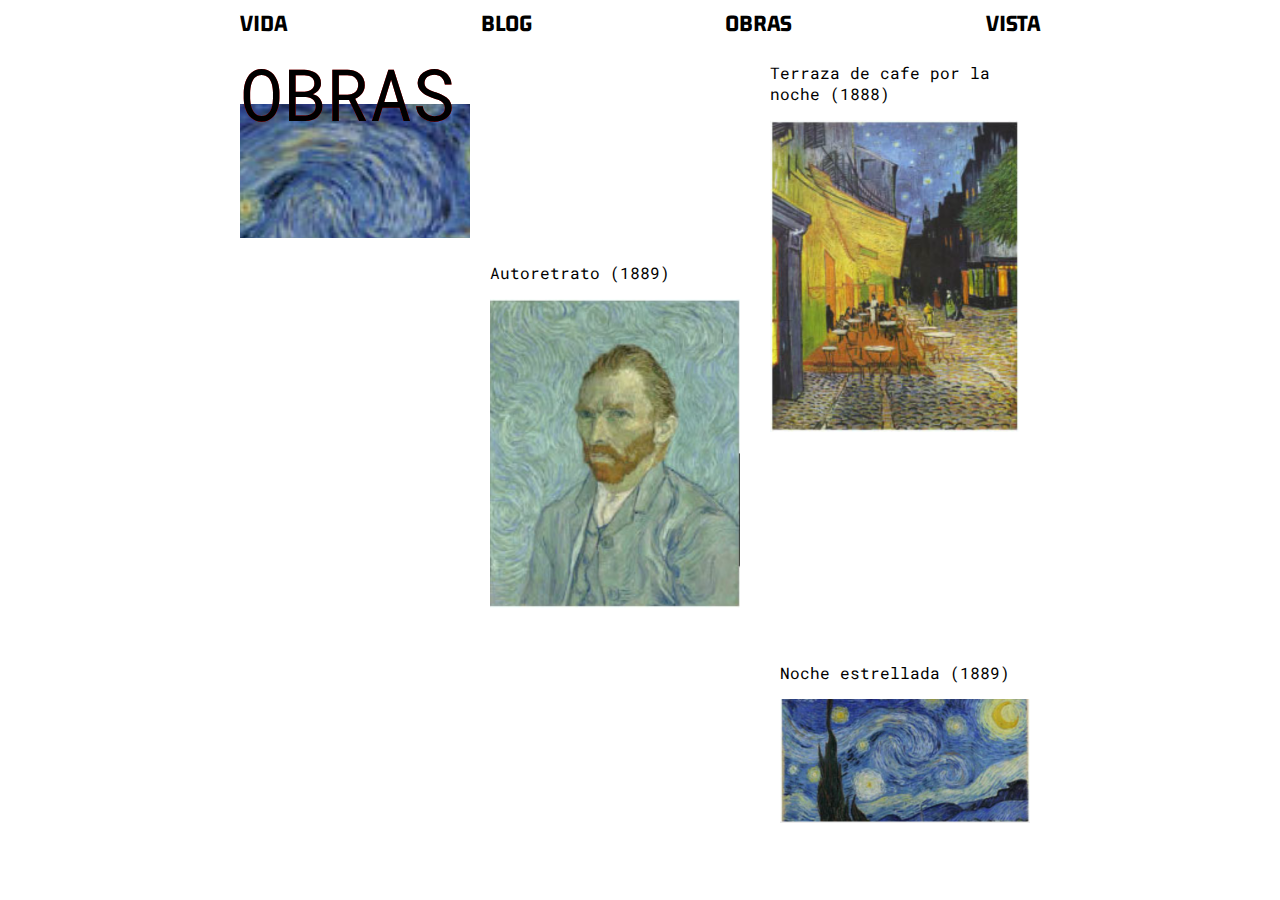
==== equipo-1/index.html @ 809b5036 "equipo 1" ====
<!DOCTYPE html>
<html>

<head>
    <title>Vicent Van Gogh</title>
    <link href="./estilo.css" rel="stylesheet">
    <link rel="preconnect" href="https://fonts.googleapis.com">
    <link rel="preconnect" href="https://fonts.gstatic.com" crossorigin>
    <link href="https://fonts.googleapis.com/css2?family=Gemunu+Libre:wght@400;700&display=swap" rel="stylesheet">

    <link rel="preconnect" href="https://fonts.googleapis.com">
    <link rel="preconnect" href="https://fonts.gstatic.com" crossorigin>
    <link href="https://fonts.googleapis.com/css2?family=Gemunu+Libre:wght@400;700&family=Roboto+Mono&display=swap"
        rel="stylesheet">
</head>

<body class="container">
    <header>
        <nav class="navegacion">
            <a href="index.html" class="inicio-link">VIDA</a>
            <a href="blog.html">BLOG</a>
            <a href="obras.html">OBRAS</a>
            <a href="vista.html">VISTA</a>
        </nav>
    </header>

    <div class="contenedor">
        <div class="two-color">
            <span class="two-color-second">OBRAS</span>
            OBRAS
        </div>

        <div class="obra autoretrato">
            <p>Autoretrato (1889)</p>
            <img src="./img/autoretrato.png">
        </div>
        <div class="obra noche">
            <p>Noche estrellada (1889)</p>
            <img src="./img/noche.png">
        </div>
        <div class="obra terraza">
            <p>Terraza de cafe por la noche (1888)</p>
            <img src="./img/terraza.png">
        </div>
        <div class="linea-negra">
        </div>
    </div>
</body>

</html>
---- equipo-1/estilo.css ----
body {
    font-family: arial;
    width: 800px;
    margin: 0 auto;
    font-family: 'Gemunu Libre', sans-serif;;
}

.navegacion {
    display: flex;
    justify-content: space-between;
    margin-top: 10px;
    margin-bottom: 10px;
}

a:link {
    color: #000;
    text-decoration: none;
    font-size: 24px;
    font-weight: 900;
}

a:visited {
    color: #000;
}

.inicio-link {
    font-weight: normal;
}

.obra {
    width: 250px;
    display: flex;
    flex-direction: column;
    justify-content: center;
    align-content: center;
    font-family: 'Roboto Mono', monospace;
}

.contenedor{
    position: relative;
}

.autoretrato {
    position: absolute;
    right: 300px;
    top: 200px;
}

.noche {
    position: absolute;
    right: 10px;
    top: 600px;
}

.terraza {
    position: absolute;
    right: 20px;
}

.two-color {
    position: absolute;  
    color: rgb(254, 0, 0);
    font-size: 72px;
    font-family: 'Roboto Mono', monospace;
    background-image: url("./img/background.png");
    background-position: center;
    background-repeat: no-repeat;
    width: 230px;
    height: 250px;
  }
  
.two-color-second {
    height: 50%;
    position: absolute;
    color: rgb(0, 0, 0);
    overflow: hidden;
  }

.linea-negra{
    background:rgb(0, 0, 0);
    height: 30px;
    top: 40px;
    position: absolute;
}
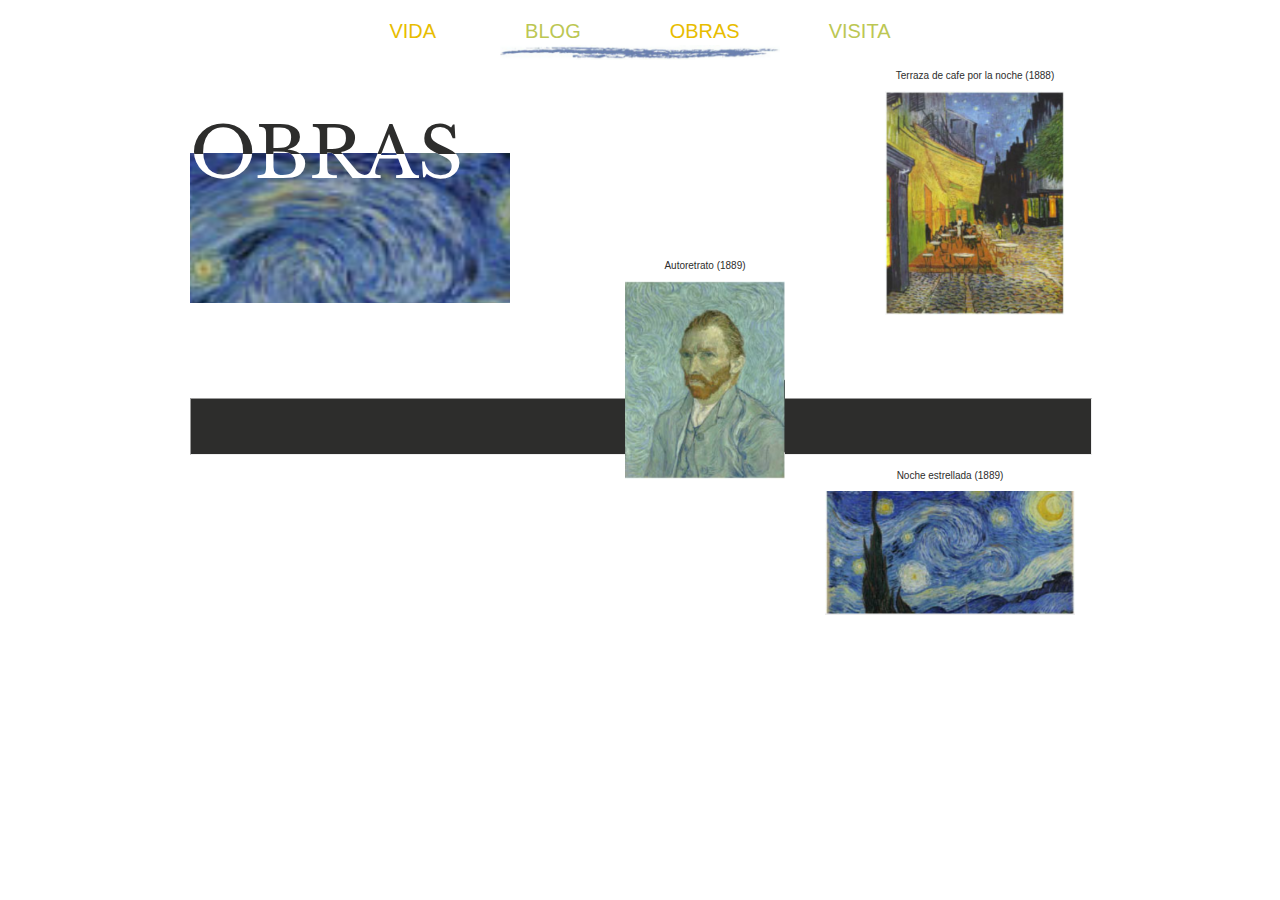
==== commit 27c93d73: "fix equipo 1" ====
--- a/equipo-1/index.html
+++ b/equipo-1/index.html
@@ -6,34 +6,35 @@
     <link href="./estilo.css" rel="stylesheet">
     <link rel="preconnect" href="https://fonts.googleapis.com">
     <link rel="preconnect" href="https://fonts.gstatic.com" crossorigin>
-    <link href="https://fonts.googleapis.com/css2?family=Gemunu+Libre:wght@400;700&display=swap" rel="stylesheet">
+    <link href="https://fonts.googleapis.com/css2?family=Libre+Baskerville:wght@700&display=swap" rel="stylesheet">
 
-    <link rel="preconnect" href="https://fonts.googleapis.com">
-    <link rel="preconnect" href="https://fonts.gstatic.com" crossorigin>
-    <link href="https://fonts.googleapis.com/css2?family=Gemunu+Libre:wght@400;700&family=Roboto+Mono&display=swap"
-        rel="stylesheet">
 </head>
 
-<body class="container">
+<body>
     <header>
-        <nav class="navegacion">
-            <a href="index.html" class="inicio-link">VIDA</a>
-            <a href="blog.html">BLOG</a>
-            <a href="obras.html">OBRAS</a>
-            <a href="vista.html">VISTA</a>
-        </nav>
+        <div class="nav-flex">
+            <nav class="navegacion">
+                <a href="index.html" class="inicio-link">VIDA</a>
+                <a href="blog.html">BLOG</a>
+                <a href="obras.html">OBRAS</a>
+                <a href="visita.html">VISITA</a>
+            </nav>
+        </div>
     </header>
 
     <div class="contenedor">
-        <div class="two-color">
-            <span class="two-color-second">OBRAS</span>
-            OBRAS
+        <div class="obras-backgroud">
+            <div class="two-color">
+                <span class="two-color-second">OBRAS</span>
+                OBRAS
+            </div>
         </div>
-
+        <hr class="hr">
         <div class="obra autoretrato">
             <p>Autoretrato (1889)</p>
             <img src="./img/autoretrato.png">
         </div>
+
         <div class="obra noche">
             <p>Noche estrellada (1889)</p>
             <img src="./img/noche.png">
@@ -42,8 +43,6 @@
             <p>Terraza de cafe por la noche (1888)</p>
             <img src="./img/terraza.png">
         </div>
-        <div class="linea-negra">
-        </div>
     </div>
 </body>
 
--- a/equipo-1/estilo.css
+++ b/equipo-1/estilo.css
@@ -1,84 +1,111 @@
+:root {
+  --main-width: 900px;
+}
+
 body {
-    font-family: arial;
-    width: 800px;
-    margin: 0 auto;
-    font-family: 'Gemunu Libre', sans-serif;;
+  width: var(--main-width);
+  margin: 0 auto;
+  font-family: sans-serif;
+  color: #2d2d2c;
+}
+
+.nav-flex {
+  display: flex;
+  justify-content: center;
+  background-image: url("./img/nav.png");
+  background-size: 280px;
+  background-position: bottom;
+  background-repeat: no-repeat;
+  margin-top: 20px;
+  height: 40px;
 }
 
 .navegacion {
-    display: flex;
-    justify-content: space-between;
-    margin-top: 10px;
-    margin-bottom: 10px;
+  display: flex;
+  justify-content: space-around;
+  width: 590px;
 }
 
 a:link {
-    color: #000;
-    text-decoration: none;
-    font-size: 24px;
-    font-weight: 900;
+  text-decoration: none;
+  font-size: 20px;
+  font-weight: 300;
 }
 
-a:visited {
-    color: #000;
+a:nth-child(odd) {
+  color: #e8bd00;
+}
+
+a:nth-child(even) {
+  color: #bcc753;
 }
 
 .inicio-link {
-    font-weight: normal;
+  font-weight: normal;
+}
+
+.obras-backgroud {
+  position: absolute;
+  top: 50px;
+  background-image: url("./img/background.png");
+  background-position: bottom left;
+  background-repeat: no-repeat;
+  background-size: 320px 150px;
+  height: 193px;
+  width: 320px;
+}
+
+.two-color {
+  position: absolute;
+  color: rgb(255, 255, 255);
+  font-size: 70px;
+  font-family: "Libre Baskerville", serif;
+}
+
+.two-color-second {
+  height: 50%;
+  position: absolute;
+  color: #2d2d2c;
+  overflow: hidden;
 }
 
 .obra {
-    width: 250px;
-    display: flex;
-    flex-direction: column;
-    justify-content: center;
-    align-content: center;
-    font-family: 'Roboto Mono', monospace;
+  width: 180px;
+  display: flex;
+  flex-direction: column;
+  text-align: center;
+  font-size: 10px;
+  font-weight: 300;
 }
 
-.contenedor{
-    position: relative;
+.contenedor {
+  position: relative;
+  border-right: 5px solid #E6BA00;
 }
 
 .autoretrato {
-    position: absolute;
-    right: 300px;
-    top: 200px;
+  position: absolute;
+  width: 160px;
+  right: 300px;
+  top: 190px;
 }
 
 .noche {
-    position: absolute;
-    right: 10px;
-    top: 600px;
+  position: absolute;
+  right: 10px;
+  top: 400px;
+  width: 250px;
 }
 
 .terraza {
-    position: absolute;
-    right: 20px;
+  position: absolute;
+  right: 20px;
 }
 
-.two-color {
-    position: absolute;  
-    color: rgb(254, 0, 0);
-    font-size: 72px;
-    font-family: 'Roboto Mono', monospace;
-    background-image: url("./img/background.png");
-    background-position: center;
-    background-repeat: no-repeat;
-    width: 230px;
-    height: 250px;
-  }
-  
-.two-color-second {
-    height: 50%;
-    position: absolute;
-    color: rgb(0, 0, 0);
-    overflow: hidden;
-  }
-
-.linea-negra{
-    background:rgb(0, 0, 0);
-    height: 30px;
-    top: 40px;
-    position: absolute;
-}+.hr {
+  height: 55px;
+  background-color: #2d2d2c;
+  width: var(--main-width);
+  position: absolute;
+  top: 330px;
+}
